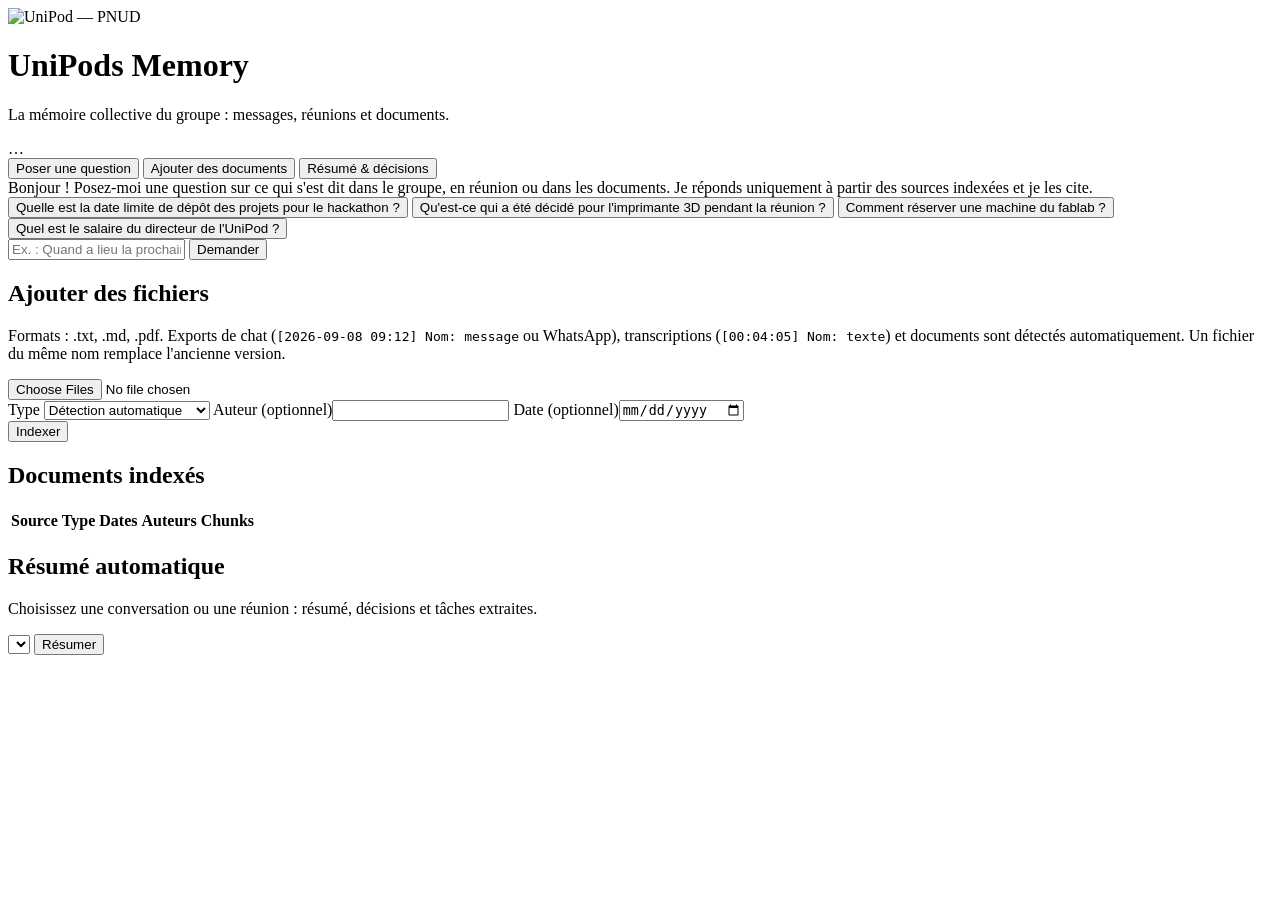
==== frontend/index.html @ a7f3db8d "Interface : logo UniPod dans l'en-tête et en favicon Co-Authored-By: Claude Opus 5.5 <noreply@anthro" ====
<!doctype html>
<html lang="fr">
<head>
  <meta charset="utf-8" />
  <meta name="viewport" content="width=device-width, initial-scale=1" />
  <title>UniPods Memory</title>
  <link rel="stylesheet" href="/static/style.css" />
  <link rel="icon" type="image/png" href="/static/logo-unipod.png" />
</head>
<body>
  <header>
    <div class="brand">
      <img class="logo" src="/static/logo-unipod.png" alt="UniPod — PNUD" width="178" height="80" />
      <div>
        <h1>UniPods Memory</h1>
        <p>La mémoire collective du groupe : messages, réunions et documents.</p>
      </div>
    </div>
    <div id="status" class="status">…</div>
  </header>

  <nav class="tabs">
    <button class="tab active" data-tab="ask">Poser une question</button>
    <button class="tab" data-tab="ingest">Ajouter des documents</button>
    <button class="tab" data-tab="summary">Résumé &amp; décisions</button>
  </nav>

  <main>
    <!-- Q/R -->
    <section id="tab-ask" class="panel active">
      <div id="chat" class="chat">
        <div class="msg bot">
          Bonjour ! Posez-moi une question sur ce qui s'est dit dans le groupe, en réunion ou dans les documents.
          Je réponds uniquement à partir des sources indexées et je les cite.
          <div class="examples">
            <button class="chip">Quelle est la date limite de dépôt des projets pour le hackathon ?</button>
            <button class="chip">Qu'est-ce qui a été décidé pour l'imprimante 3D pendant la réunion ?</button>
            <button class="chip">Comment réserver une machine du fablab ?</button>
            <button class="chip">Quel est le salaire du directeur de l'UniPod ?</button>
          </div>
        </div>
      </div>
      <form id="ask-form" class="ask">
        <input id="question" type="text" autocomplete="off" placeholder="Ex. : Quand a lieu la prochaine réunion ?" required />
        <button type="submit">Demander</button>
      </form>
    </section>

    <!-- Ingestion -->
    <section id="tab-ingest" class="panel">
      <div class="card">
        <h2>Ajouter des fichiers</h2>
        <p class="hint">Formats : .txt, .md, .pdf. Exports de chat (<code>[2026-09-08 09:12] Nom: message</code> ou WhatsApp),
          transcriptions (<code>[00:04:05] Nom: texte</code>) et documents sont détectés automatiquement.
          Un fichier du même nom remplace l'ancienne version.</p>
        <form id="ingest-form">
          <input id="files" type="file" multiple accept=".txt,.md,.pdf" required />
          <div class="row">
            <label>Type
              <select id="doc_type">
                <option value="auto">Détection automatique</option>
                <option value="chat">Messages (chat)</option>
                <option value="transcript">Transcription de réunion</option>
                <option value="document">Document</option>
              </select>
            </label>
            <label>Auteur (optionnel)<input id="author" type="text" /></label>
            <label>Date (optionnel)<input id="date" type="date" /></label>
          </div>
          <button type="submit">Indexer</button>
        </form>
        <div id="ingest-result"></div>
      </div>
      <div class="card">
        <h2>Documents indexés</h2>
        <table id="docs"><thead><tr><th>Source</th><th>Type</th><th>Dates</th><th>Auteurs</th><th>Chunks</th><th></th></tr></thead><tbody></tbody></table>
      </div>
    </section>

    <!-- Résumé -->
    <section id="tab-summary" class="panel">
      <div class="card">
        <h2>Résumé automatique</h2>
        <p class="hint">Choisissez une conversation ou une réunion : résumé, décisions et tâches extraites.</p>
        <div class="row">
          <select id="summary-source"></select>
          <button id="summary-btn">Résumer</button>
        </div>
        <div id="summary-result"></div>
      </div>
    </section>
  </main>
  <script src="/static/app.js"></script>
</body>
</html>
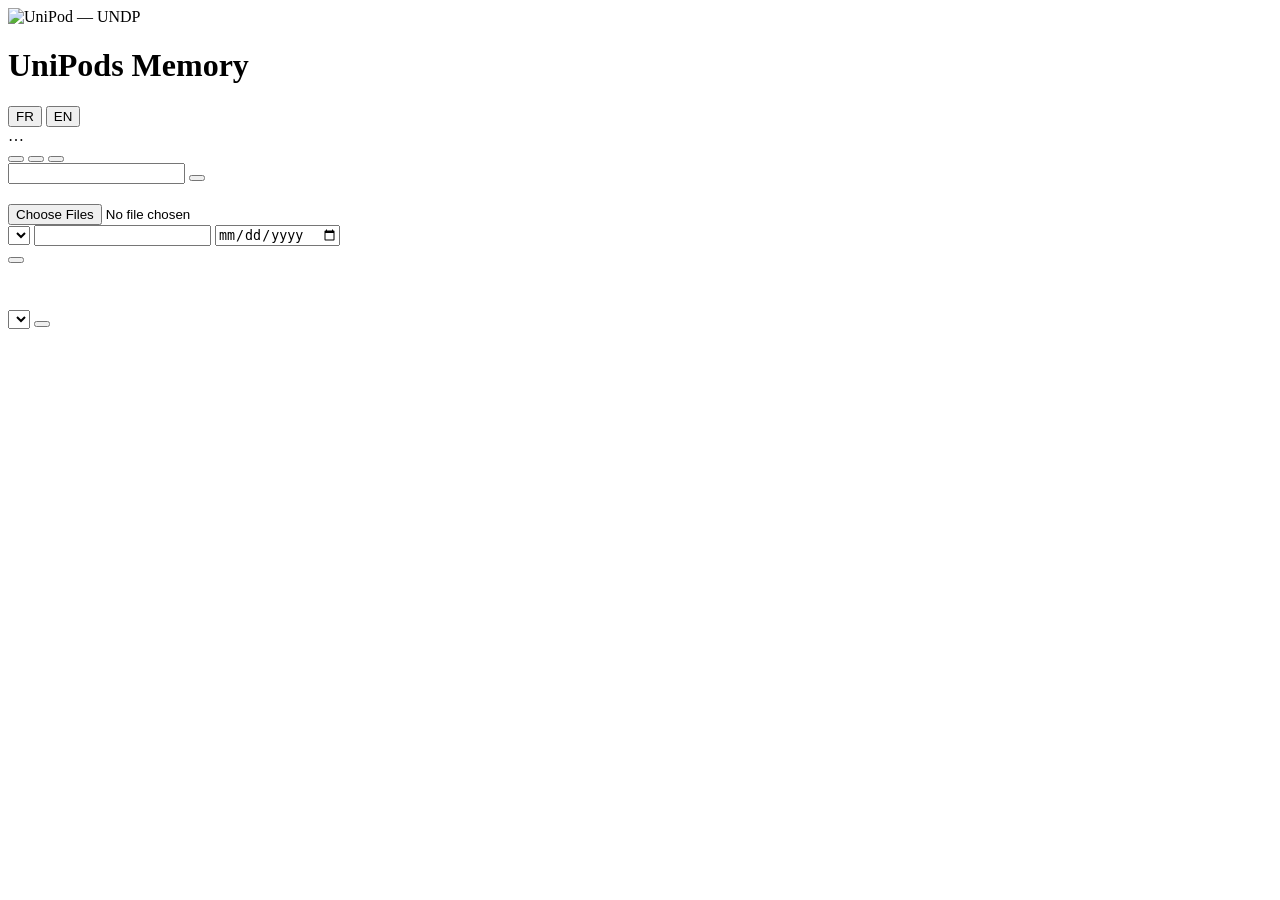
==== commit 2311db62: "Application bilingue français / anglais - Interface FR/EN (sélecteur dans l'en-tête, langue du navig" ====
--- a/frontend/index.html
+++ b/frontend/index.html
@@ -10,19 +10,25 @@
 <body>
   <header>
     <div class="brand">
-      <img class="logo" src="/static/logo-unipod.png" alt="UniPod — PNUD" width="178" height="80" />
+      <img class="logo" src="/static/logo-unipod.png" alt="UniPod — UNDP" width="178" height="80" />
       <div>
         <h1>UniPods Memory</h1>
-        <p>La mémoire collective du groupe : messages, réunions et documents.</p>
+        <p data-i18n="tagline"></p>
       </div>
     </div>
-    <div id="status" class="status">…</div>
+    <div class="header-right">
+      <div class="lang-switch" role="group" aria-label="Langue / Language">
+        <button class="lang-btn" type="button" data-lang="fr" aria-pressed="false">FR</button>
+        <button class="lang-btn" type="button" data-lang="en" aria-pressed="false">EN</button>
+      </div>
+      <div id="status" class="status">…</div>
+    </div>
   </header>
 
   <nav class="tabs">
-    <button class="tab active" data-tab="ask">Poser une question</button>
-    <button class="tab" data-tab="ingest">Ajouter des documents</button>
-    <button class="tab" data-tab="summary">Résumé &amp; décisions</button>
+    <button class="tab active" data-tab="ask" data-i18n="tab_ask"></button>
+    <button class="tab" data-tab="ingest" data-i18n="tab_ingest"></button>
+    <button class="tab" data-tab="summary" data-i18n="tab_summary"></button>
   </nav>
 
   <main>
@@ -30,61 +36,53 @@
     <section id="tab-ask" class="panel active">
       <div id="chat" class="chat">
         <div class="msg bot">
-          Bonjour ! Posez-moi une question sur ce qui s'est dit dans le groupe, en réunion ou dans les documents.
-          Je réponds uniquement à partir des sources indexées et je les cite.
-          <div class="examples">
-            <button class="chip">Quelle est la date limite de dépôt des projets pour le hackathon ?</button>
-            <button class="chip">Qu'est-ce qui a été décidé pour l'imprimante 3D pendant la réunion ?</button>
-            <button class="chip">Comment réserver une machine du fablab ?</button>
-            <button class="chip">Quel est le salaire du directeur de l'UniPod ?</button>
-          </div>
+          <span data-i18n="welcome"></span>
+          <div id="examples" class="examples"></div>
         </div>
       </div>
       <form id="ask-form" class="ask">
-        <input id="question" type="text" autocomplete="off" placeholder="Ex. : Quand a lieu la prochaine réunion ?" required />
-        <button type="submit">Demander</button>
+        <input id="question" type="text" autocomplete="off" data-i18n-placeholder="placeholder" required />
+        <button type="submit" data-i18n="ask_btn"></button>
       </form>
     </section>
 
     <!-- Ingestion -->
     <section id="tab-ingest" class="panel">
       <div class="card">
-        <h2>Ajouter des fichiers</h2>
-        <p class="hint">Formats : .txt, .md, .pdf. Exports de chat (<code>[2026-09-08 09:12] Nom: message</code> ou WhatsApp),
-          transcriptions (<code>[00:04:05] Nom: texte</code>) et documents sont détectés automatiquement.
-          Un fichier du même nom remplace l'ancienne version.</p>
+        <h2 data-i18n="ingest_title"></h2>
+        <p class="hint" data-i18n-html="ingest_hint"></p>
         <form id="ingest-form">
           <input id="files" type="file" multiple accept=".txt,.md,.pdf" required />
           <div class="row">
-            <label>Type
+            <label><span data-i18n="f_type"></span>
               <select id="doc_type">
-                <option value="auto">Détection automatique</option>
-                <option value="chat">Messages (chat)</option>
-                <option value="transcript">Transcription de réunion</option>
-                <option value="document">Document</option>
+                <option value="auto" data-i18n="t_auto"></option>
+                <option value="chat" data-i18n="t_chat"></option>
+                <option value="transcript" data-i18n="t_transcript"></option>
+                <option value="document" data-i18n="t_document"></option>
               </select>
             </label>
-            <label>Auteur (optionnel)<input id="author" type="text" /></label>
-            <label>Date (optionnel)<input id="date" type="date" /></label>
+            <label><span data-i18n="f_author"></span><input id="author" type="text" /></label>
+            <label><span data-i18n="f_date"></span><input id="date" type="date" /></label>
           </div>
-          <button type="submit">Indexer</button>
+          <button type="submit" data-i18n="index_btn"></button>
         </form>
         <div id="ingest-result"></div>
       </div>
       <div class="card">
-        <h2>Documents indexés</h2>
-        <table id="docs"><thead><tr><th>Source</th><th>Type</th><th>Dates</th><th>Auteurs</th><th>Chunks</th><th></th></tr></thead><tbody></tbody></table>
+        <h2 data-i18n="docs_title"></h2>
+        <table id="docs"><thead><tr><th></th><th></th><th></th><th></th><th></th><th></th></tr></thead><tbody></tbody></table>
       </div>
     </section>
 
     <!-- Résumé -->
     <section id="tab-summary" class="panel">
       <div class="card">
-        <h2>Résumé automatique</h2>
-        <p class="hint">Choisissez une conversation ou une réunion : résumé, décisions et tâches extraites.</p>
+        <h2 data-i18n="summary_title"></h2>
+        <p class="hint" data-i18n="summary_hint"></p>
         <div class="row">
           <select id="summary-source"></select>
-          <button id="summary-btn">Résumer</button>
+          <button id="summary-btn" data-i18n="summary_btn"></button>
         </div>
         <div id="summary-result"></div>
       </div>
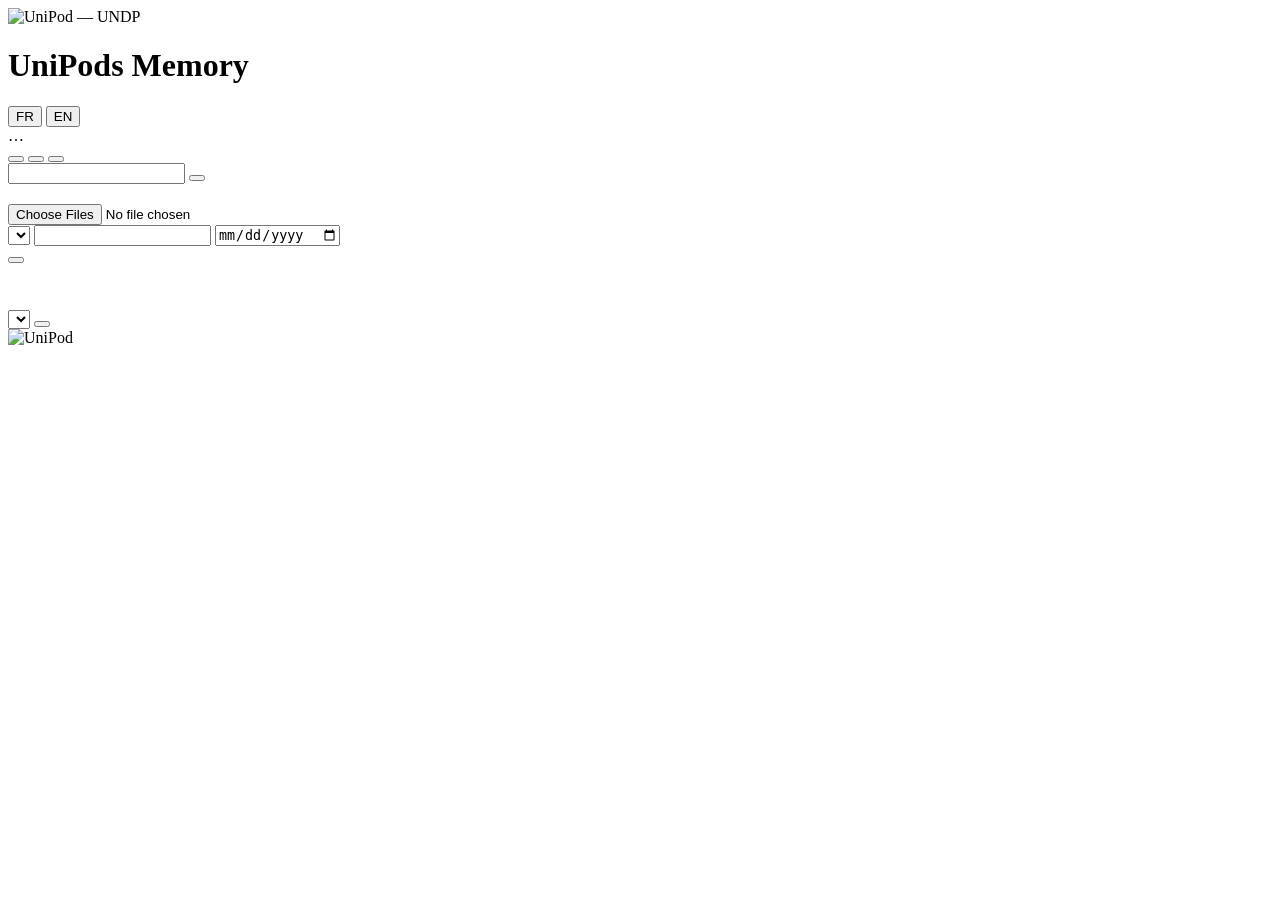
==== commit fcc45f62: "Site : carte WhatsApp avec QR code, crédit du concepteur ; réponse « Qui t'a créé ? » ; logo UniPod " ====
--- a/frontend/index.html
+++ b/frontend/index.html
@@ -1,7 +1,9 @@
 <!doctype html>
-<html lang="fr">
+<html lang="fr" translate="no">
 <head>
   <meta charset="utf-8" />
+  <!-- L'application gère elle-même FR/EN : on empêche la traduction automatique du navigateur -->
+  <meta name="google" content="notranslate" />
   <meta name="viewport" content="width=device-width, initial-scale=1" />
   <title>UniPods Memory</title>
   <link rel="stylesheet" href="/static/style.css" />
@@ -24,6 +26,16 @@
       <div id="status" class="status">…</div>
     </div>
   </header>
+
+  <section id="wa-card" class="wa-card" hidden>
+    <div class="wa-text">
+      <h2><span class="wa-icon" aria-hidden="true">💬</span> <span data-i18n="wa_title"></span></h2>
+      <p data-i18n="wa_text"></p>
+      <a id="wa-link" class="wa-button" target="_blank" rel="noopener"><span data-i18n="wa_button"></span> <span id="wa-number"></span></a>
+      <p class="wa-note" data-i18n="wa_note"></p>
+    </div>
+    <img id="wa-qr" class="wa-qr" alt="QR code WhatsApp" width="150" height="150" />
+  </section>
 
   <nav class="tabs">
     <button class="tab active" data-tab="ask" data-i18n="tab_ask"></button>
@@ -52,7 +64,7 @@
         <h2 data-i18n="ingest_title"></h2>
         <p class="hint" data-i18n-html="ingest_hint"></p>
         <form id="ingest-form">
-          <input id="files" type="file" multiple accept=".txt,.md,.pdf" required />
+          <input id="files" type="file" multiple accept=".txt,.md,.pdf,.docx,.odt,.html,.htm,.csv" required />
           <div class="row">
             <label><span data-i18n="f_type"></span>
               <select id="doc_type">
@@ -71,7 +83,9 @@
       </div>
       <div class="card">
         <h2 data-i18n="docs_title"></h2>
-        <table id="docs"><thead><tr><th></th><th></th><th></th><th></th><th></th><th></th></tr></thead><tbody></tbody></table>
+        <div class="table-wrap">
+          <table id="docs"><thead><tr><th></th><th></th><th></th><th></th><th></th><th></th></tr></thead><tbody></tbody></table>
+        </div>
       </div>
     </section>
 
@@ -88,6 +102,10 @@
       </div>
     </section>
   </main>
+  <footer class="credit">
+    <img src="/static/logo-unipod.png" alt="UniPod" />
+    <span data-i18n="credit"></span>
+  </footer>
   <script src="/static/app.js"></script>
 </body>
 </html>
